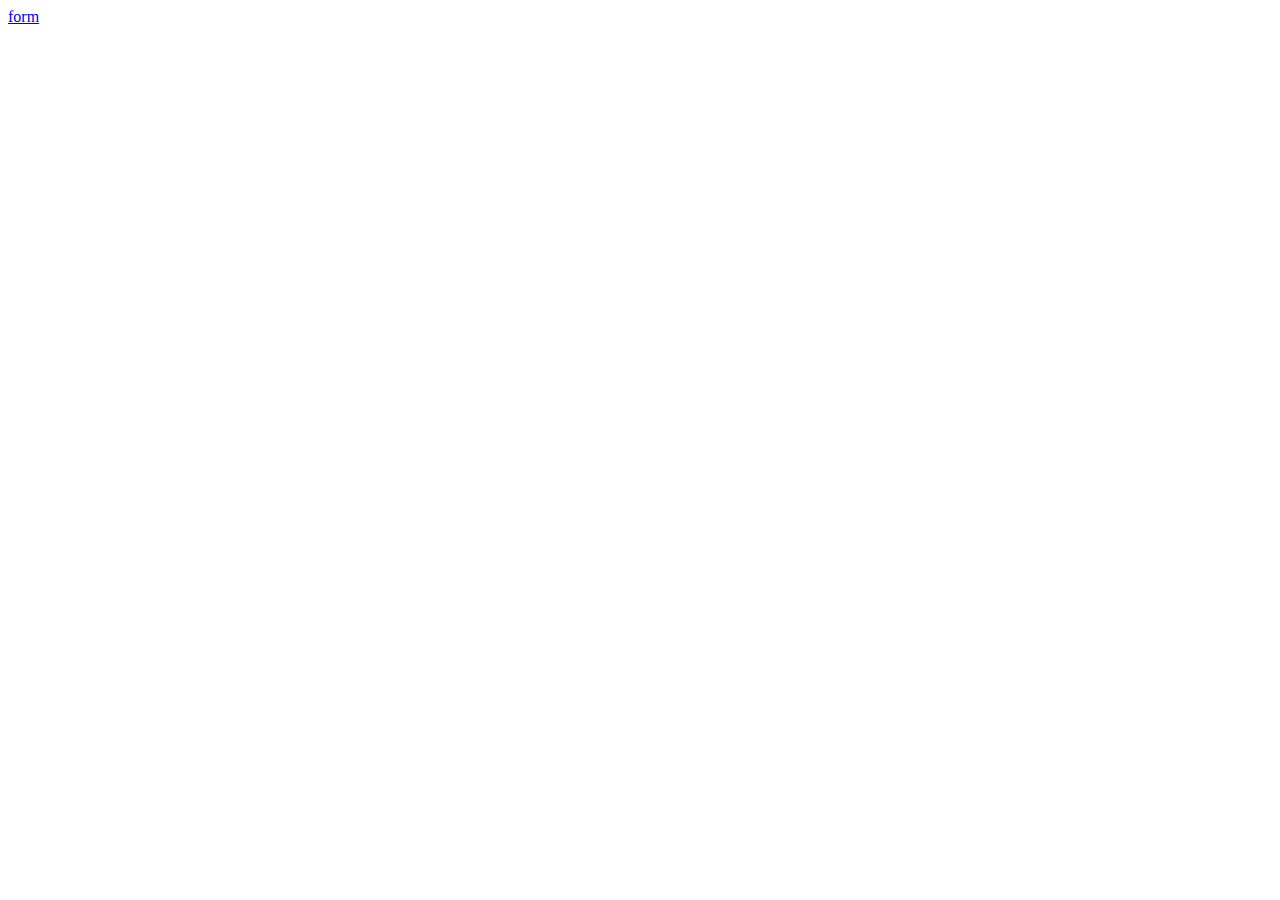
==== index.html @ fd829ddf "aa" ====
<!DOCTYPE html>
<html lang="en">
<head>
    <meta charset="UTF-8">
    <meta name="viewport" content="width=device-width, initial-scale=1.0">
    <title>Document</title>
</head>
<body>
    

    <a href="./form/form.html">form</a>
</body>
</html>
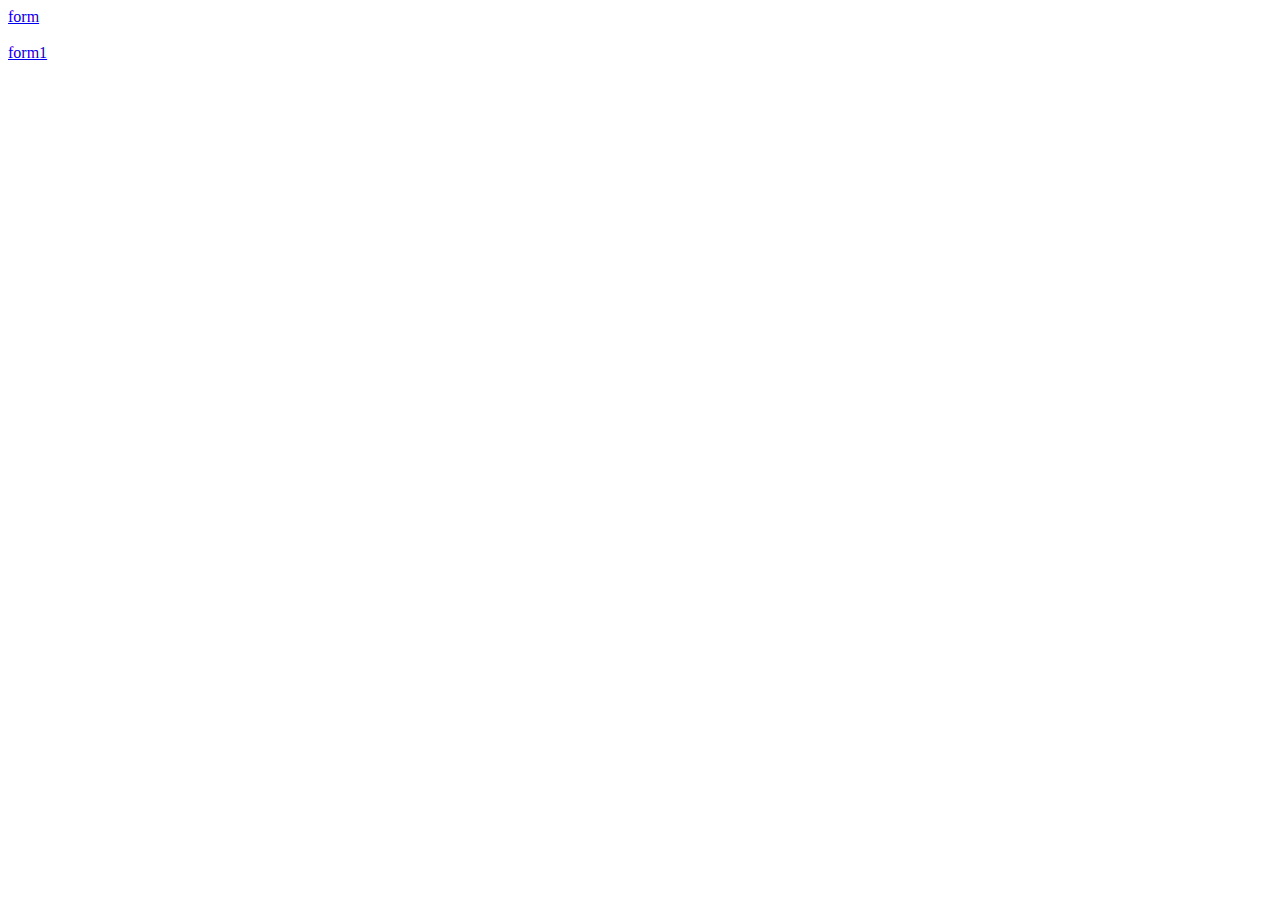
==== commit 98477f17: "form" ====
--- a/index.html
+++ b/index.html
@@ -9,5 +9,7 @@
     
 
     <a href="./form/form.html">form</a>
+    <br><br>
+    <a href="./form/form1.html">form1</a>
 </body>
 </html>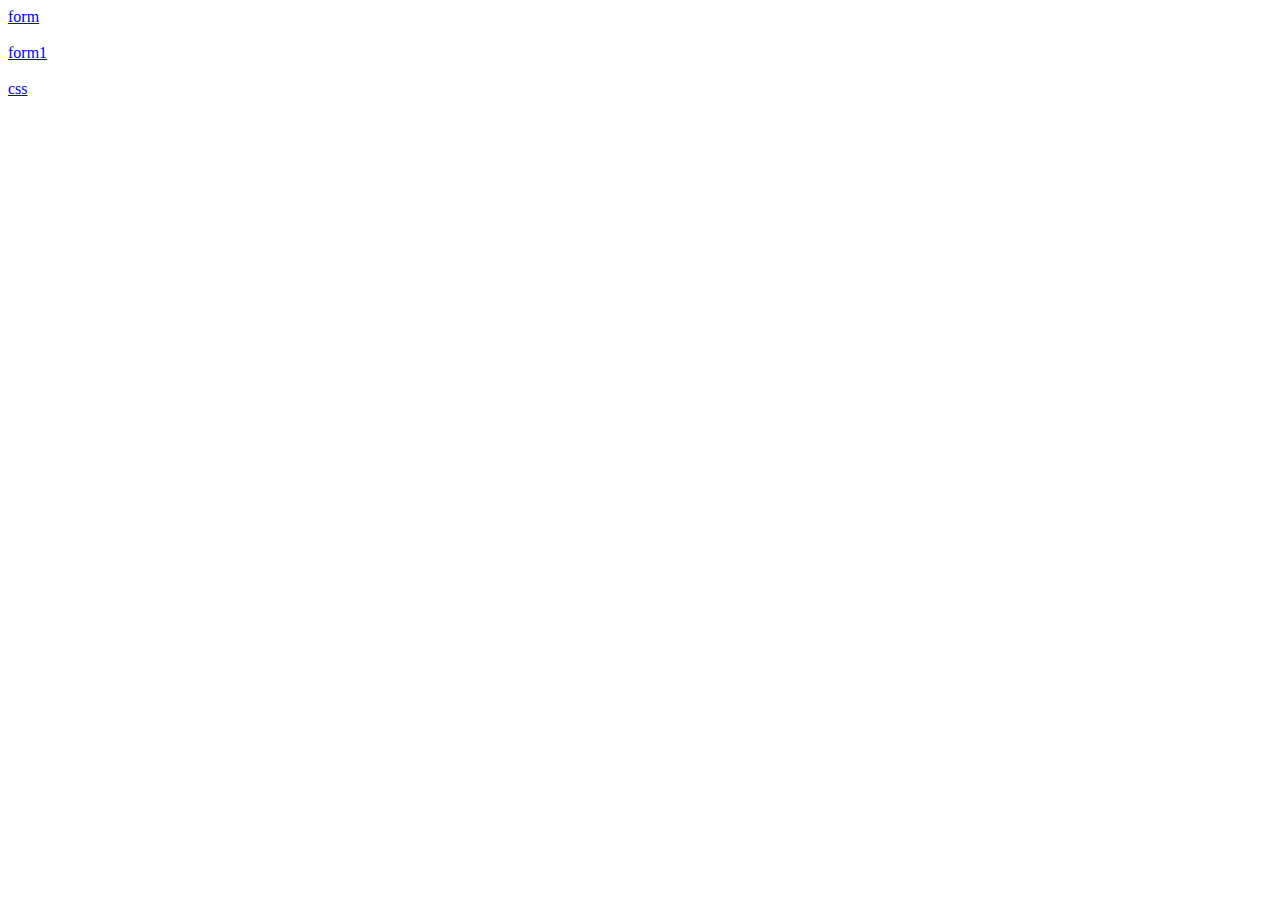
==== commit 5a820932: "kk" ====
--- a/index.html
+++ b/index.html
@@ -11,5 +11,7 @@
     <a href="./form/form.html">form</a>
     <br><br>
     <a href="./form/form1.html">form1</a>
+    <br><br>
+    <a href="./css/inline.html">css</a>
 </body>
 </html>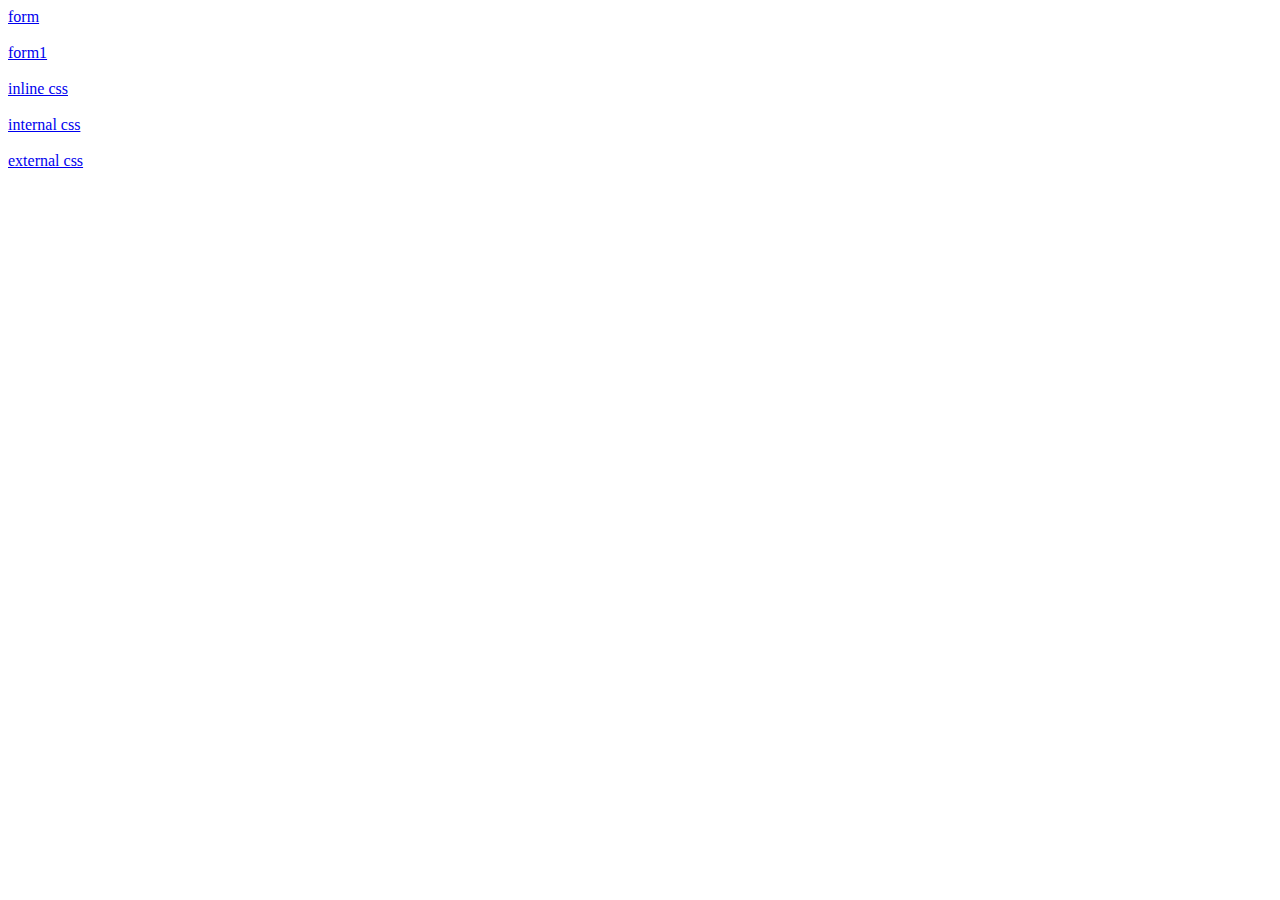
==== commit 346c7870: "ll" ====
--- a/index.html
+++ b/index.html
@@ -12,6 +12,12 @@
     <br><br>
     <a href="./form/form1.html">form1</a>
     <br><br>
-    <a href="./css/inline.html">css</a>
+    <a href="./css/inline.html">inline css</a> 
+    <br><br>
+    <a href="./css/internal.html">internal css</a>
+    <br><br>
+    <a href="./css/external.html">external css </a>
+
+    
 </body>
 </html>